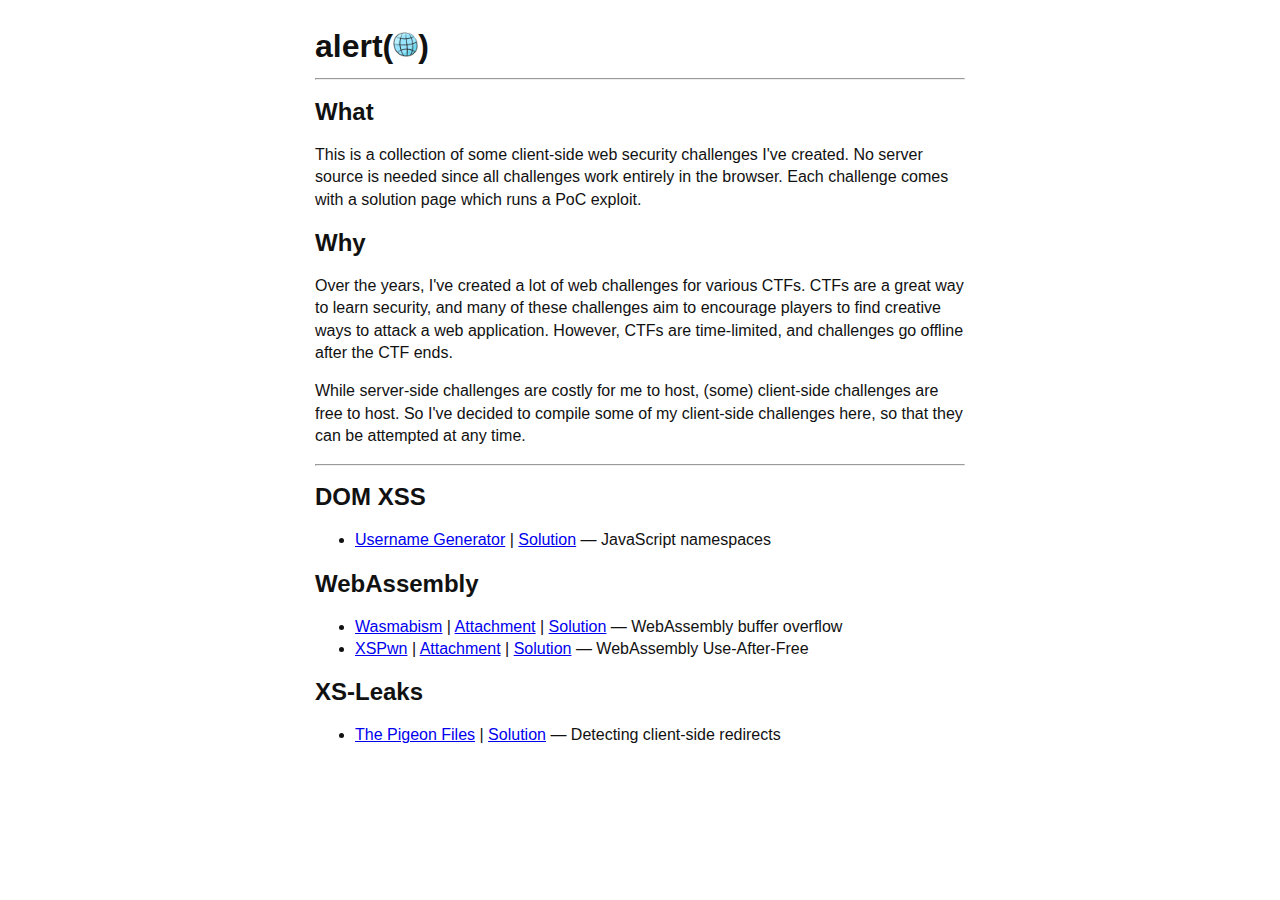
==== index.html @ d5f83cdd "initial commit" ====
<!DOCTYPE html>
<html>

<head>
  <link rel="shortcut icon" href="logo.png">
  <style>
    nav span {
      padding-right: 10px;
    }

    body {
      font-family: system, -apple-system, "San Francisco", "Roboto", "Segoe UI", "Helvetica Neue", "Helvetica", "Lucida Grande", "Arial", sans-serif;
      padding: 0 10px;
      line-height: 1.4;
      font-size: 16px;
      color: #111;
    }

    h1,
    h2,
    h3 {
      line-height: 1.0;
    }
  </style>
  <meta charset="utf-8">
  <meta name="viewport" content="width=device-width, initial-scale=1.0">
  <title>alert(document.domain)</title>
</head>

<body style="margin: auto; max-width: 650px">
  <div style="margin-top: 30px; height: 40px">
    <h1 style="float: left; margin: 0; padding-right: 10px">alert(<img src="logo.png" style="height: 25px;">)</h1>
  </div>
  <hr>
  
  <h2>What</h2>
  <p>
    This is a collection of some client-side web security challenges I've created.
    No server source is needed since all challenges work entirely in the browser.
    Each challenge comes with a solution page which runs a PoC exploit.
  </p>

  <h2>Why</h2>
  <p>
    Over the years, I've created a lot of web challenges for various CTFs.
    CTFs are a great way to learn security, and many of these challenges aim to encourage players to find creative ways to attack a web application.
    However, CTFs are time-limited, and challenges go offline after the CTF ends.
  </p>
  <p>
    While server-side challenges are costly for me to host, (some) client-side challenges are free to host.
    So I've decided to compile some of my client-side challenges here, so that they can be attempted at any time.
  </p>
  <hr>

  <h2>DOM XSS</h2>
  <ul>
    <li>
      <a href="./username-generator" target="_blank">Username Generator</a> | <a href="./solutions/username-generator">Solution</a>
      &#8212; JavaScript namespaces
    </li>
  </ul>

  <h2>WebAssembly</h2>
  <ul>
    <li>
      <a href="./wasmabism" target="_blank">Wasmabism</a> | <a download href="./downloads/wasmabism.c" target="_blank">Attachment</a> | <a href="./solutions/wasmabism">Solution</a>
      &#8212; WebAssembly buffer overflow
    </li>
    <li>
      <a href="./xspwn" target="_blank">XSPwn</a> | <a download href="./downloads/xspwn.c" target="_blank">Attachment</a> | <a href="./solutions/xspwn">Solution</a>
      &#8212; WebAssembly Use-After-Free
    </li>
  </ul>

  <h2>XS-Leaks</h2>
  <ul>
    <li>
      <a href="./pigeon-files" target="_blank">The Pigeon Files</a> | <a href="./solutions/pigeon-files">Solution</a>
      &#8212; Detecting client-side redirects
    </li>
  </ul>
</body>

</html>
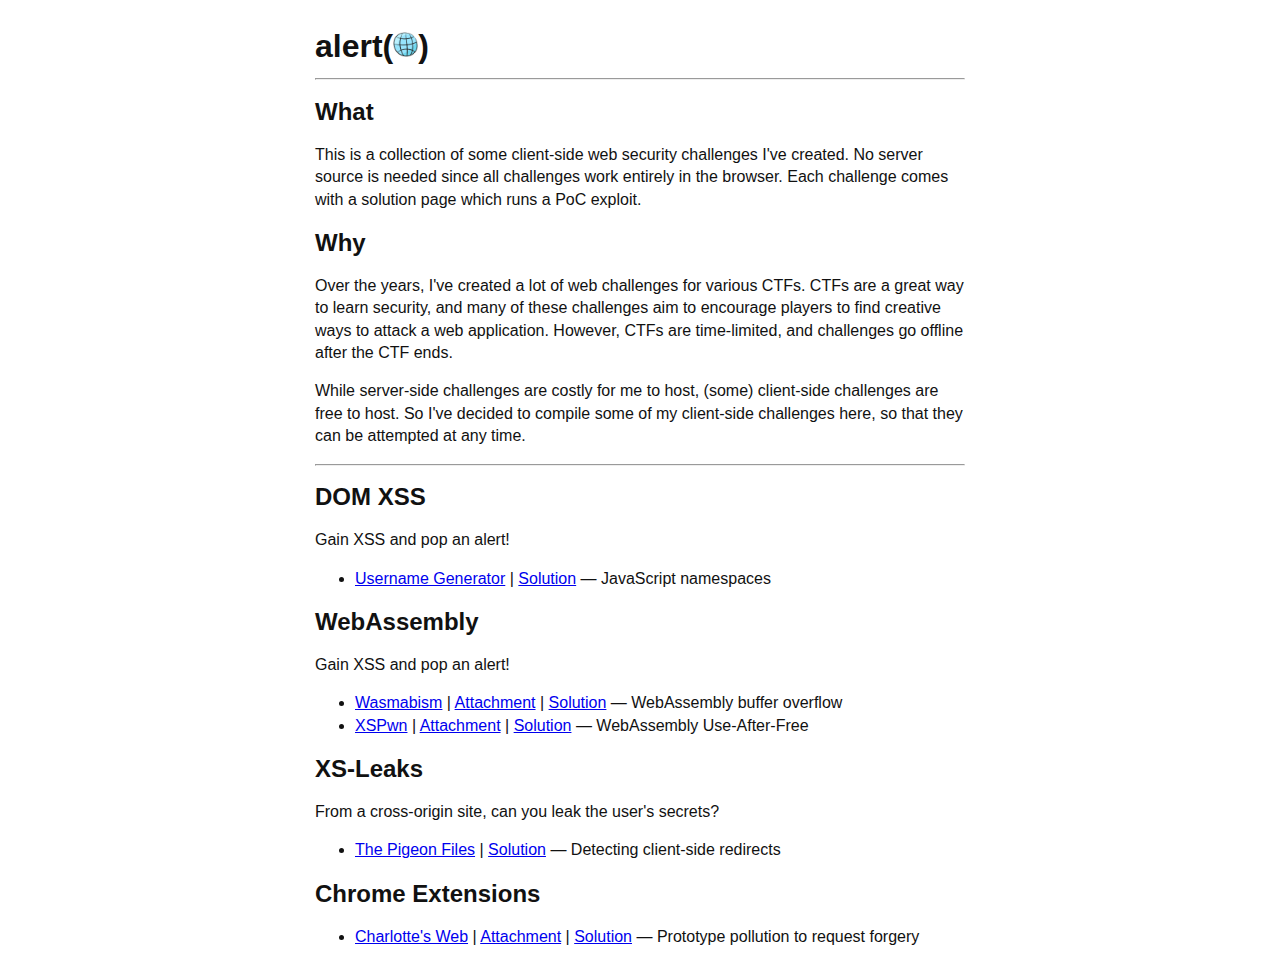
==== commit c5c1d2cf: "refactor: move challs to other repo" ====
--- a/index.html
+++ b/index.html
@@ -3,25 +3,7 @@
 
 <head>
   <link rel="shortcut icon" href="logo.png">
-  <style>
-    nav span {
-      padding-right: 10px;
-    }
-
-    body {
-      font-family: system, -apple-system, "San Francisco", "Roboto", "Segoe UI", "Helvetica Neue", "Helvetica", "Lucida Grande", "Arial", sans-serif;
-      padding: 0 10px;
-      line-height: 1.4;
-      font-size: 16px;
-      color: #111;
-    }
-
-    h1,
-    h2,
-    h3 {
-      line-height: 1.0;
-    }
-  </style>
+  <link rel="stylesheet" href="style.css">
   <meta charset="utf-8">
   <meta name="viewport" content="width=device-width, initial-scale=1.0">
   <title>alert(document.domain)</title>
@@ -53,17 +35,19 @@
   <hr>
 
   <h2>DOM XSS</h2>
+  <p>Gain XSS and pop an alert!</p>
   <ul>
     <li>
-      <a href="./username-generator" target="_blank">Username Generator</a> | <a href="./solutions/username-generator">Solution</a>
+      <a href="https://xss-playground-challenges.vercel.app/username-generator" target="_blank">Username Generator</a> | <a href="./solutions/username-generator">Solution</a>
       &#8212; JavaScript namespaces
     </li>
   </ul>
 
   <h2>WebAssembly</h2>
+  <p>Gain XSS and pop an alert!</p>
   <ul>
     <li>
-      <a href="./wasmabism" target="_blank">Wasmabism</a> | <a download href="./downloads/wasmabism.c" target="_blank">Attachment</a> | <a href="./solutions/wasmabism">Solution</a>
+      <a href="https://xss-playground-challenges.vercel.app/wasmabism" target="_blank">Wasmabism</a> | <a download href="./downloads/wasmabism.c" target="_blank">Attachment</a> | <a href="./solutions/wasmabism">Solution</a>
       &#8212; WebAssembly buffer overflow
     </li>
     <li>
@@ -73,10 +57,19 @@
   </ul>
 
   <h2>XS-Leaks</h2>
+  <p>From a cross-origin site, can you leak the user's secrets?</p>
   <ul>
     <li>
-      <a href="./pigeon-files" target="_blank">The Pigeon Files</a> | <a href="./solutions/pigeon-files">Solution</a>
+      <a href="https://xss-playground-challenges.vercel.app/pigeon-files" target="_blank">The Pigeon Files</a> | <a href="./solutions/pigeon-files">Solution</a>
       &#8212; Detecting client-side redirects
+    </li>
+  </ul>
+
+  <h2>Chrome Extensions</h2>
+  <ul>
+    <li>
+      <a href="https://xss-playground-challenges.vercel.app/charlotte" target="_blank">Charlotte's Web</a> | <a download href="./downloads/charlotte.zip" target="_blank">Attachment</a> | <a href="./solutions/charlotte">Solution</a>
+      &#8212; Prototype pollution to request forgery
     </li>
   </ul>
 </body>
--- a/style.css
+++ b/style.css
@@ -0,0 +1,17 @@
+nav span {
+  padding-right: 10px;
+}
+
+body {
+  font-family: system, -apple-system, "San Francisco", "Roboto", "Segoe UI", "Helvetica Neue", "Helvetica", "Lucida Grande", "Arial", sans-serif;
+  padding: 0 10px;
+  line-height: 1.4;
+  font-size: 16px;
+  color: #111;
+}
+
+h1,
+h2,
+h3 {
+  line-height: 1.0;
+}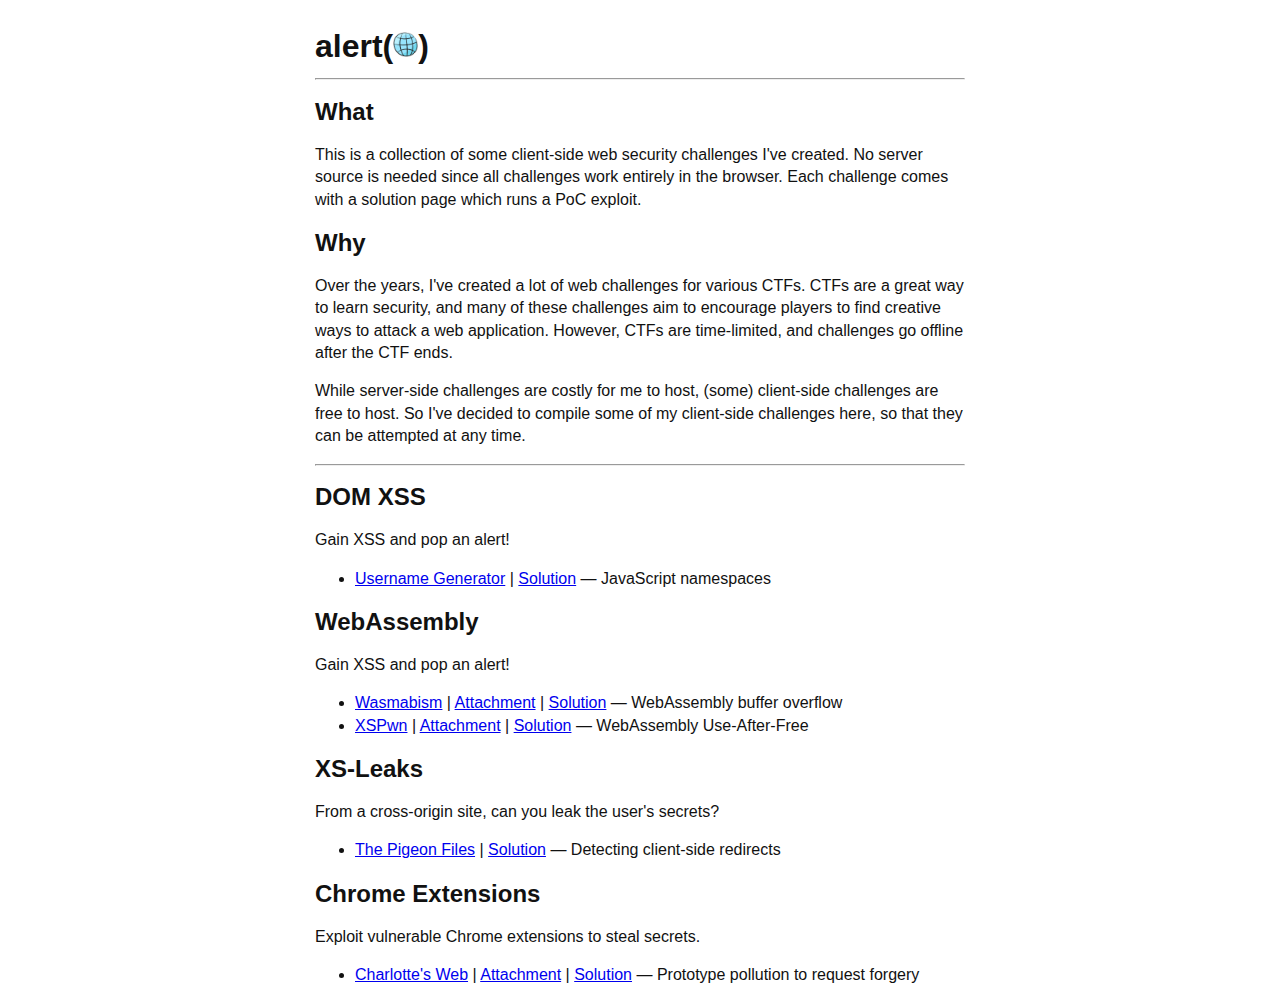
==== commit 23c5de33: "add description for chrome extension challs" ====
--- a/index.html
+++ b/index.html
@@ -38,7 +38,7 @@
   <p>Gain XSS and pop an alert!</p>
   <ul>
     <li>
-      <a href="https://xss-playground-challenges.vercel.app/username-generator" target="_blank">Username Generator</a> | <a href="./solutions/username-generator">Solution</a>
+      <a href="https://xss-playground-challenges.vercel.app/username-generator/" target="_blank">Username Generator</a> | <a href="./solutions/username-generator">Solution</a>
       &#8212; JavaScript namespaces
     </li>
   </ul>
@@ -47,11 +47,11 @@
   <p>Gain XSS and pop an alert!</p>
   <ul>
     <li>
-      <a href="https://xss-playground-challenges.vercel.app/wasmabism" target="_blank">Wasmabism</a> | <a download href="./downloads/wasmabism.c" target="_blank">Attachment</a> | <a href="./solutions/wasmabism">Solution</a>
+      <a href="https://xss-playground-challenges.vercel.app/wasmabism/" target="_blank">Wasmabism</a> | <a download href="./downloads/wasmabism.c" target="_blank">Attachment</a> | <a href="./solutions/wasmabism">Solution</a>
       &#8212; WebAssembly buffer overflow
     </li>
     <li>
-      <a href="./xspwn" target="_blank">XSPwn</a> | <a download href="./downloads/xspwn.c" target="_blank">Attachment</a> | <a href="./solutions/xspwn">Solution</a>
+      <a href="https://xss-playground-challenges.vercel.app/xspwn/" target="_blank">XSPwn</a> | <a download href="./downloads/xspwn.c" target="_blank">Attachment</a> | <a href="./solutions/xspwn">Solution</a>
       &#8212; WebAssembly Use-After-Free
     </li>
   </ul>
@@ -60,15 +60,16 @@
   <p>From a cross-origin site, can you leak the user's secrets?</p>
   <ul>
     <li>
-      <a href="https://xss-playground-challenges.vercel.app/pigeon-files" target="_blank">The Pigeon Files</a> | <a href="./solutions/pigeon-files">Solution</a>
+      <a href="https://xss-playground-challenges.vercel.app/pigeon-files/" target="_blank">The Pigeon Files</a> | <a href="./solutions/pigeon-files">Solution</a>
       &#8212; Detecting client-side redirects
     </li>
   </ul>
 
   <h2>Chrome Extensions</h2>
+  <p>Exploit vulnerable Chrome extensions to steal secrets.</p>
   <ul>
     <li>
-      <a href="https://xss-playground-challenges.vercel.app/charlotte" target="_blank">Charlotte's Web</a> | <a download href="./downloads/charlotte.zip" target="_blank">Attachment</a> | <a href="./solutions/charlotte">Solution</a>
+      <a href="https://xss-playground-challenges.vercel.app/charlotte/" target="_blank">Charlotte's Web</a> | <a download href="./downloads/charlotte.zip" target="_blank">Attachment</a> | <a href="./solutions/charlotte">Solution</a>
       &#8212; Prototype pollution to request forgery
     </li>
   </ul>
